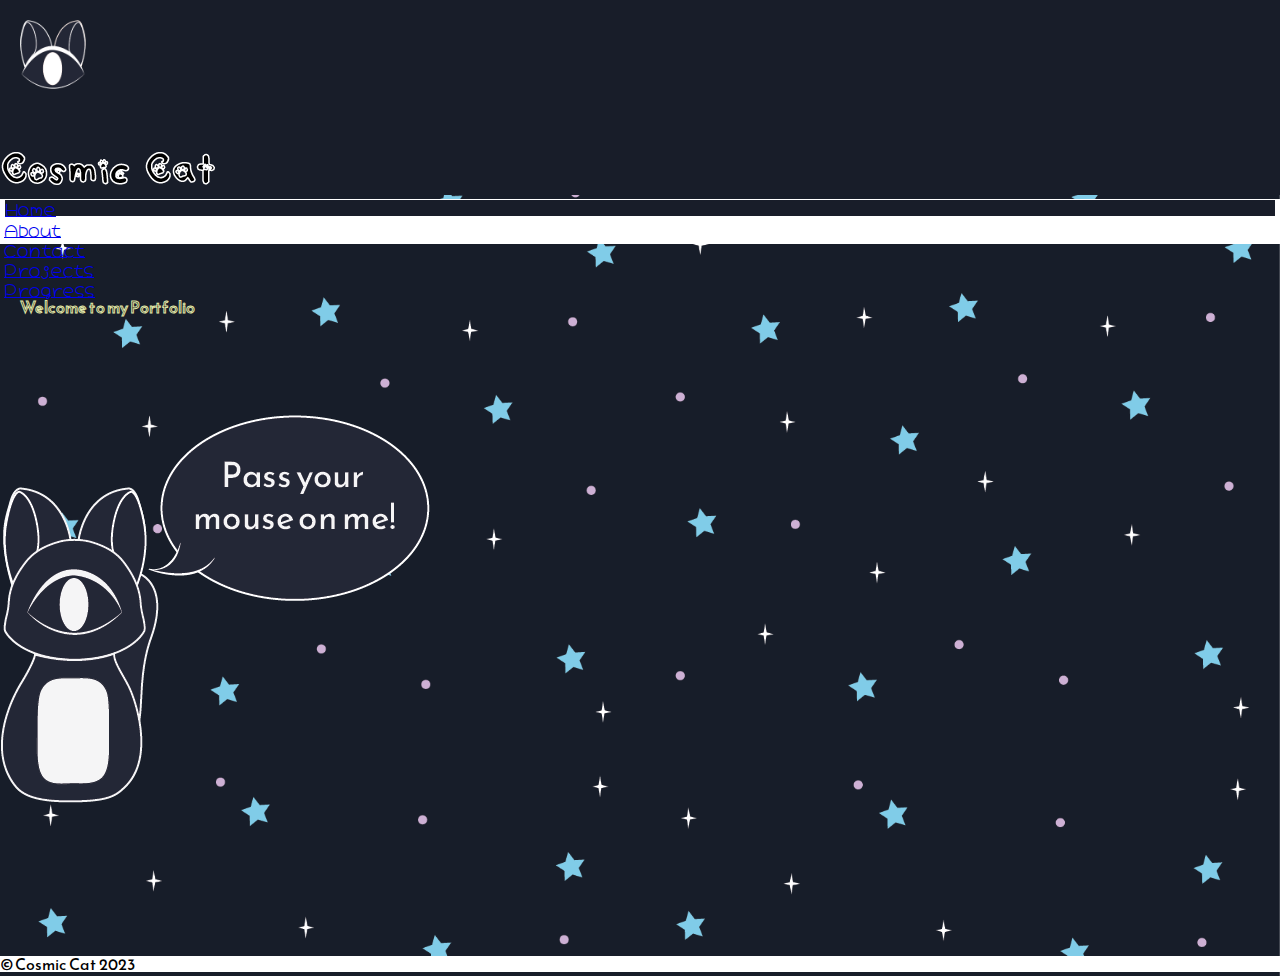
==== index.html @ a4ab43ae "big to minor" ====
<!DOCTYPE html>
<html lang="en">
<head>
  <meta charset="UTF-8">
  <meta http-equiv="X-UA-Compatible" content="IE=edge">
  <meta name="viewport" content="width=device-width, initial-scale=1.0">
  <title>Cosmic Cat</title>
  <link rel="preconnect" href="https://fonts.googleapis.com">
  <style>
    @import url('https://fonts.googleapis.com/css2?family=Hachi+Maru+Pop&family=Reem+Kufi+Ink&display=swap');
  </style>
  <link href="https://cdn.jsdelivr.net/npm/bootstrap@5.3.0-alpha2/dist/css/bootstrap.min.css" rel="stylesheet" integrity="sha384-aFq/bzH65dt+w6FI2ooMVUpc+21e0SRygnTpmBvdBgSdnuTN7QbdgL+OapgHtvPp" crossorigin="anonymous">
  <link rel="stylesheet" href="css/main.css">
</head>
<body class="body" style="background-image: url(img/space.png); background-size: cover;">
    <!-- Navigation burger bar -->
    <div class="header" style="border-top: 3px solid white; border-bottom: 3px solid white; background-color: #181d29;">
      <img src="img/drawlogo_black.png" style="margin:20px;" height="50px" alt="logo">
    <!-- Logo Burger-->
    <!-- Hamburger icon -->
    <input class="side-menu" type="checkbox" id="side-menu"/>
    <label class="hamb" for="side-menu"><span class="hamb-line1"></span></label>
    <!-- Menu -->
    <nav class="nav-burger" style="background-color: #181d29;">
      <ul class="menu">
        <li class="nav-item fw-bold" style="font-family: Hachi Maru Pop">
          <a class="nav-link text-light" href="index.html">Home</a>
        </li>
        <li class="nav-item fw-bold" style="font-family: Hachi Maru Pop">
          <a class="nav-link text-light" href="about.html">About</a>
        </li>
        <li class="nav-item  fw-bold" style="font-family: Hachi Maru Pop">
          <a class="nav-link text-light" href="contact.html">Contact</a>
        </li>
        <li class="nav-item fw-bold" style="font-family: Hachi Maru Pop">
          <a class="nav-link text-light" href="projects.html">Projects</a>
        </li>
        <li class="nav-item fw-bold" style="font-family: Hachi Maru Pop">
          <a class="nav-link text-light" href="progress.html">Progress</a>
        </li>
      </ul>
    </nav>      
  </div>

  <!-- Navigation bar 2 -->
  <!--Logo Tablet-->
  <div class="row">
    <div class="logo_eye col-4" style="background-color: #181d29;">
      <img src="img/eyeCatLogo_black.png" style="margin:20px" height="69px" alt="logo">
    </div>
    <div class="logo_cc col-8" style="background-color: #181d29;">
      <img src="img/logo_black.png" style="margin-top:35px" height="45px" alt="logo">
    </div>
  </div>

  <nav class="nav-menu">
    <ul class="nav nav-pills; nav-justified" style="background-color: white; height: 45px;">   
      <li class="nav-item fw-bold" style="background-color: #181d29; border: 1px solid white; font-family: Hachi Maru Pop; margin: 4px;">
        <a class="nav-link text-light" href="index.html">Home</a>
      </li>
      <li class="nav-item fw-bold" style="font-family: Hachi Maru Pop; margin: 4px;">
        <a class="nav-link text-dark" href="about.html">About</a>
      </li>
      <li class="nav-item fw-bold" style="font-family: Hachi Maru Pop; margin: 4px;">
        <a class="nav-link text-dark" href="contact.html">Contact</a>
      </li>
      <li class="nav-item fw-bold" style="font-family: Hachi Maru Pop; margin: 4px;">
        <a class="nav-link text-dark" href="projects.html">Projects</a>
      </li>
      <li class="nav-item fw-bold" style="font-family: Hachi Maru Pop; margin: 4px;">
        <a class="nav-link text-dark" href="progress.html">Progress</a>
      </li>
    </ul>
  </nav>

  <div style="padding-bottom: 150px;">
    <h1 class="text-center text-light" 
    style="font-family: Reem Kufi Ink; margin-top: 20px; margin-bottom: 30px; font-size: 25px;">Home</h1>
    <h2 class="text-center text-dark" 
    style="font-family: Reem Kufi Ink; margin: 20px; padding-top: 35px; -webkit-text-stroke: 1px #e0e7a9;">Welcome to my Portfolio</h2>
  
    <div> 
      <figure class="text-center" style="margin-top: 100px">
        <img src="img/cat_black.png" onmouseover="this.src='img/cat_code.png'" 
        onmouseout="this.src='img/cat_black.png'">
      </figure>
    </div>
  </div>


  <footer class="text-center pt-3 pb-3" style="background-color: white; font-family: Reem Kufi Ink;">
    &copy; Cosmic Cat 2023</footer>
  <script src="https://cdn.jsdelivr.net/npm/bootstrap@5.3.0-alpha2/dist/js/bootstrap.bundle.min.js" integrity="sha384-qKXV1j0HvMUeCBQ+QVp7JcfGl760yU08IQ+GpUo5hlbpg51QRiuqHAJz8+BrxE/N" crossorigin="anonymous"></script>
</body>
</html>
---- css/main.css ----
/* http://meyerweb.com/eric/tools/css/reset/ 
   v2.0 | 20110126
   License: none (public domain)
*/

html, body, div, span, applet, object, iframe,
h1, h2, h3, h4, h5, h6, p, blockquote, pre,
a, abbr, acronym, address, big, cite, code,
del, dfn, em, img, ins, kbd, q, s, samp,
small, strike, strong, sub, sup, tt, var,
b, u, i, center,
dl, dt, dd, ol, ul, li,
fieldset, form, label, legend,
table, caption, tbody, tfoot, thead, tr, th, td,
article, aside, canvas, details, embed, 
figure, figcaption, footer, header, hgroup, 
menu, nav, output, ruby, section, summary,
time, mark, audio, video {
	margin: 0;
	padding: 0;
	border: 0;
	font-size: 100%;
	font: inherit;
	vertical-align: baseline;
}
/* HTML5 display-role reset for older browsers */
article, aside, details, figcaption, figure, 
footer, header, hgroup, menu, nav, section {
	display: block;
}
body {
	line-height: 1;
}
ol, ul {
	list-style: none;
}
blockquote, q {
	quotes: none;
}
blockquote:before, blockquote:after,
q:before, q:after {
	content: '';
	content: none;
}
table {
	border-collapse: collapse;
	border-spacing: 0;
}

/*My CSS*/
.nav-menu {
  display: none;
}
.logo_eye {
  display: none;
}
.logo_cc {
  display: none;
}
.purpleCatAndWhite {
  display: none
}
.eyes {
  display: none;
}

/*BURGER MENU START*/
:root{
  --white: #f9f9f9;
  --dark: #181d29;
} 
/* variables*/
/* Reset */
*{
  margin: 0;
  padding: 0;
  box-sizing: border-box;
}
/* Header*/
.header{
  position: sticky;
  top: 0;
  width: 100%;
}
/* Nav menu */
.nav-burger{
  width: 100%;
  height: 100%;
  position: fixed;
  overflow: hidden;
  max-height: 0;
  transition: max-height .5s ease-out;
}
.menu a{
  display: block;
  padding: 30px;
}
/* Menu Icon */
.hamb{
  cursor: pointer;
  float: right;
  padding: 40px 20px;
}
/* Style label tag */
.hamb-line {
  background: var(--dark);
  display: block;
  height: 2px;
  position: relative;
  width: 24px;
} 
.hamb-line1 {
  background: var(--white);
  display: block;
  height: 2px;
  position: relative;
  width: 24px;
} 
/* Style span tag */
.hamb-line::before,
.hamb-line::after{
  background: var(--dark);
  content: '';
  display: block;
  height: 100%;
  position: absolute;
  transition: all .2s ease-out;
  width: 100%;
}
.hamb-line1::before,
.hamb-line1::after{
  background: var(--white);
  content: '';
  display: block;
  height: 100%;
  position: absolute;
  transition: all .2s ease-out;
  width: 100%;
}
.hamb-line::before{
  top: 5px;
}
.hamb-line::after{
  top: -5px;
}
.hamb-line1::before{
  top: 5px;
}
.hamb-line1::after{
  top: -5px;
}
.side-menu {
  display: none;
} 
/* Hide checkbox */
/* Toggle menu icon */
.side-menu:checked ~ nav{
  max-height: 100%;
}
.side-menu:checked ~ .hamb .hamb-line {
  background: transparent;
}
.side-menu:checked ~ .hamb .hamb-line::before {
  transform: rotate(-45deg);
  top:0;
}
.side-menu:checked ~ .hamb .hamb-line::after {
  transform: rotate(45deg);
  top:0;
}
.side-menu:checked ~ .hamb .hamb-line1 {
  background: transparent;
}
.side-menu:checked ~ .hamb .hamb-line1::before {
  transform: rotate(-45deg);
  top:0;
}
.side-menu:checked ~ .hamb .hamb-line1::after {
  transform: rotate(45deg);
  top:0;
}
/*BURGUER MENU END*/

@media screen and (min-width: 576px) {
  .header {
    display: none;
  }
  .nav-menu {
    display:block;
  }
  .logo_eye {
    display: block;
  }
  .logo_cc {
    display: block;
  }
  .purpleCat {
    display: none;
  }
  .purpleCatAndWhite {
    display: block;
  }
  .eye {
    display: none;
  }
  .eyes {
    display: block;
  }
  h1 {
    display: none;
  }
  }
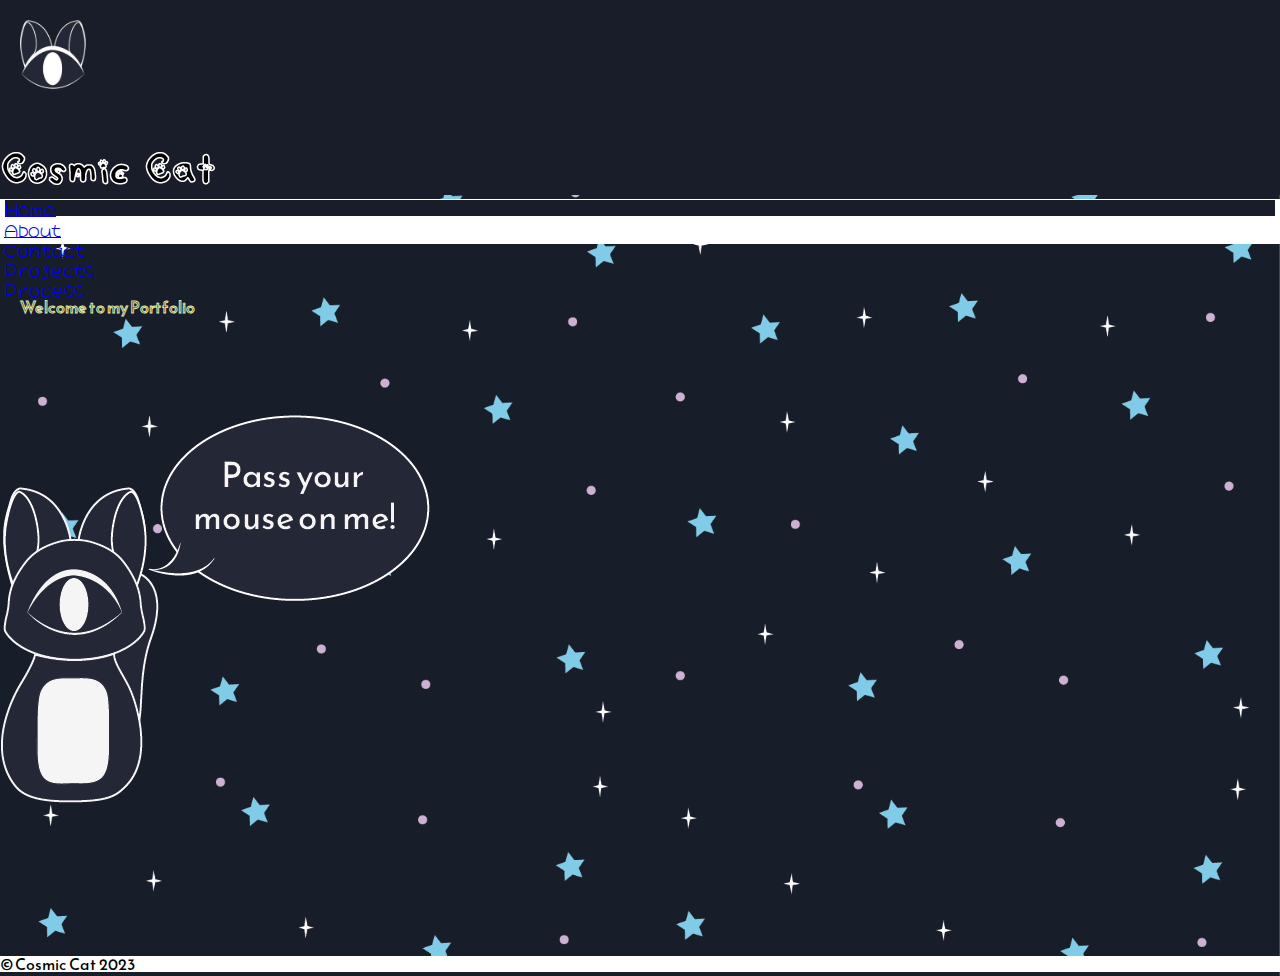
==== commit 4badeb4a: "gress to cess" ====
--- a/index.html
+++ b/index.html
@@ -36,7 +36,7 @@
           <a class="nav-link text-light" href="projects.html">Projects</a>
         </li>
         <li class="nav-item fw-bold" style="font-family: Hachi Maru Pop">
-          <a class="nav-link text-light" href="progress.html">Progress</a>
+          <a class="nav-link text-light" href="progress.html">Process</a>
         </li>
       </ul>
     </nav>      
@@ -44,7 +44,7 @@
 
   <!-- Navigation bar 2 -->
   <!--Logo Tablet-->
-  <div class="row">
+  <div class="row gx-0">
     <div class="logo_eye col-4" style="background-color: #181d29;">
       <img src="img/eyeCatLogo_black.png" style="margin:20px" height="69px" alt="logo">
     </div>
@@ -68,7 +68,7 @@
         <a class="nav-link text-dark" href="projects.html">Projects</a>
       </li>
       <li class="nav-item fw-bold" style="font-family: Hachi Maru Pop; margin: 4px;">
-        <a class="nav-link text-dark" href="progress.html">Progress</a>
+        <a class="nav-link text-dark" href="progress.html">Process</a>
       </li>
     </ul>
   </nav>
@@ -88,8 +88,16 @@
   </div>
 
 
-  <footer class="text-center pt-3 pb-3" style="background-color: white; font-family: Reem Kufi Ink;">
+  <div class="dark">
+    <footer class="text-center text-light pt-3 pb-3" 
+    style="border-top: 3px solid white; border-bottom: 3px solid white; background-color: #181d29; font-family: Reem Kufi Ink;">
+     &copy; Cosmic Cat 2023</footer>
+  </div>
+  <div class="dark2">
+    <footer class="text-center text- pt-3 pb-3" 
+    style="background-color: white; font-family: Reem Kufi Ink;">
     &copy; Cosmic Cat 2023</footer>
+  </div>
   <script src="https://cdn.jsdelivr.net/npm/bootstrap@5.3.0-alpha2/dist/js/bootstrap.bundle.min.js" integrity="sha384-qKXV1j0HvMUeCBQ+QVp7JcfGl760yU08IQ+GpUo5hlbpg51QRiuqHAJz8+BrxE/N" crossorigin="anonymous"></script>
 </body>
 </html>--- a/css/main.css
+++ b/css/main.css
@@ -63,7 +63,21 @@
 .eyes {
   display: none;
 }
-
+.dark2 {
+  display: none;
+}
+.yellow2 {
+  display: none;
+}
+.purple2 {
+  display: none;
+}
+.blue2 {
+  display: none;
+}
+.white2 {
+  display: none;
+}
 /*BURGER MENU START*/
 :root{
   --white: #f9f9f9;
@@ -209,4 +223,34 @@
   h1 {
     display: none;
   }
-  }+  .dark {
+    display: none;
+  }
+  .dark2 {
+    display: block;
+  }
+  .yellow {
+    display: none;
+  }
+  .yellow2 {
+    display: block;
+  }
+  .purple {
+    display: none;
+  }
+  .purple2 {
+    display: block;
+  }
+  .blue {
+    display: none;
+  }
+  .blue2 {
+    display: block;
+  }
+  .white {
+    display: none;
+  }
+  .white2 {
+    display: block;
+  }
+}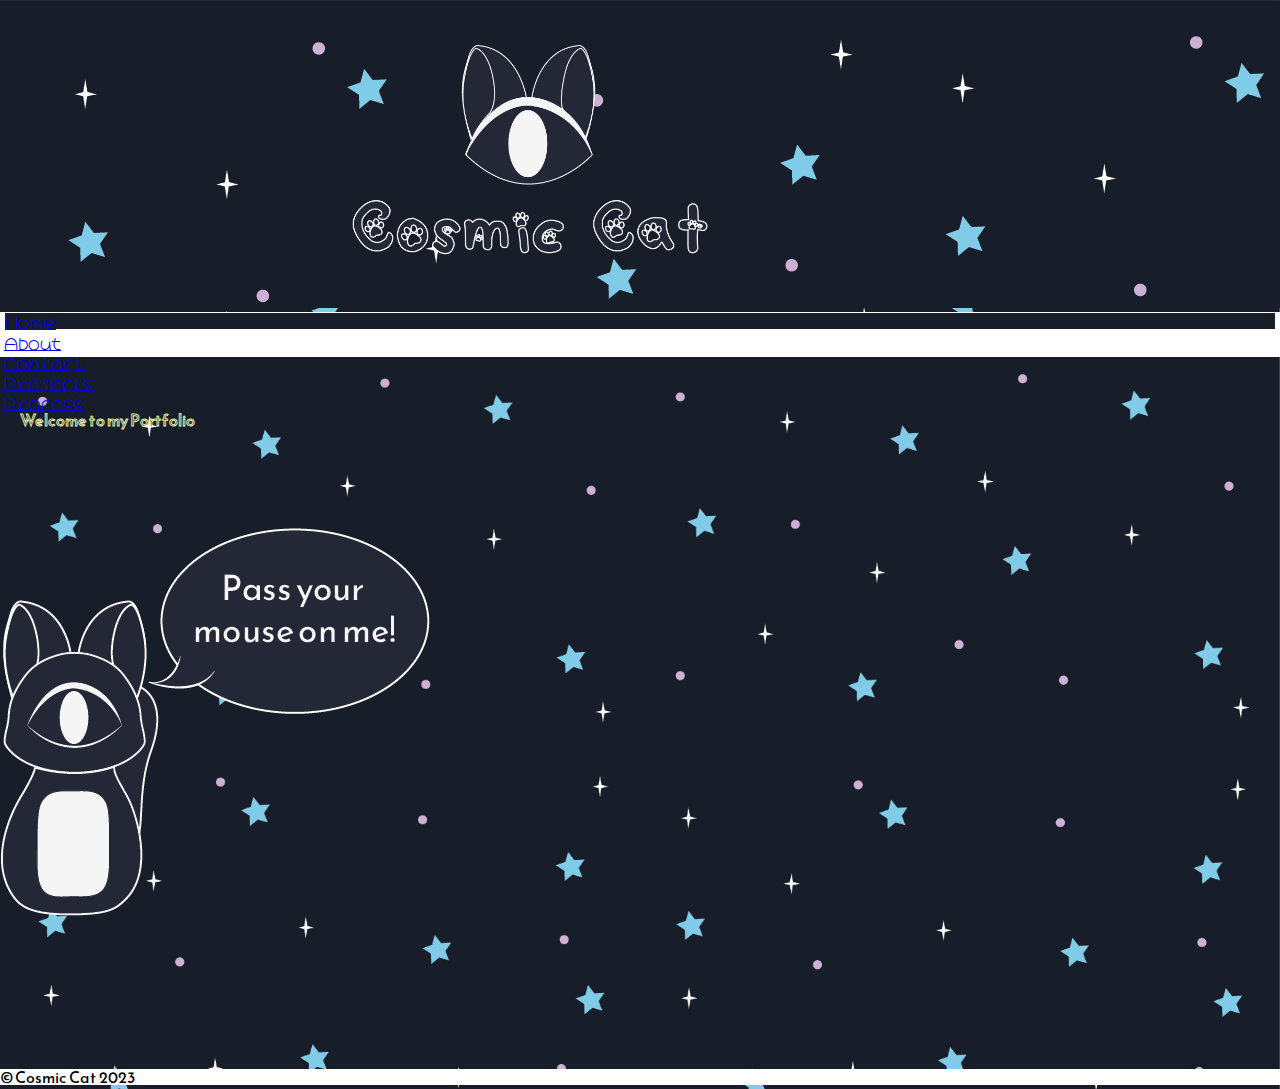
==== commit cdd1fc78: "still need to ix the PC nav on process" ====
--- a/index.html
+++ b/index.html
@@ -53,6 +53,16 @@
     </div>
   </div>
 
+        <!-- Navigation bar 3 -->
+  <!--Logo PC-->
+  <div class="layout"
+   style="background-image: url(../img/space.png); padding-top: 20px; padding-bottom: 20px; padding-right: 350px; padding-left: 350px;">
+    <div class="text-center"
+    style="margin-top: 25px; margin-bottom: 20px; position: relative;">  
+      <img style="height: 220px;" src="img/cosmic_cat.png" alt="logo">
+    </div>
+  </div>
+
   <nav class="nav-menu">
     <ul class="nav nav-pills; nav-justified" style="background-color: white; height: 45px;">   
       <li class="nav-item fw-bold" style="background-color: #181d29; border: 1px solid white; font-family: Hachi Maru Pop; margin: 4px;">
--- a/css/main.css
+++ b/css/main.css
@@ -78,6 +78,35 @@
 .white2 {
   display: none;
 }
+.layout {
+  display: none;
+}
+.box {
+    animation-name: changecolor;
+    background-color: #b7a5cd;
+    animation-duration:2s;
+    animation-timing-function: ease-in-out;
+    animation-iteration-count: infinite;
+    cursor: pointer;
+  }
+  @keyframes changecolor{
+    50% {background-color: #b7a5cd;}
+    50% {background-color: #82cae3;}
+    }
+    .box:hover {
+      animation-name: growandshrink;
+      animation-duration:2.2s;
+      animation-timing-function: ease-in-out;
+      animation-iteration-count: infinite;
+      cursor: pointer;
+    }
+    @keyframes growandshrink {
+      50% {background-color: #b7a5cd;
+        transform: scale(1, 0.5);}
+      50% {background-color: #82cae3;
+          transform: scale(1, 1.5);}
+      }
+
 /*BURGER MENU START*/
 :root{
   --white: #f9f9f9;
@@ -253,4 +282,18 @@
   .white2 {
     display: block;
   }
+  .layout{
+    display: none;
+  }
+}
+@media screen and (min-width: 960px) {
+  .layout { 
+    display: block;
+  }
+  .logo_cc {
+    display: none;
+  }
+  .row {
+    display: none;
+  }
 }